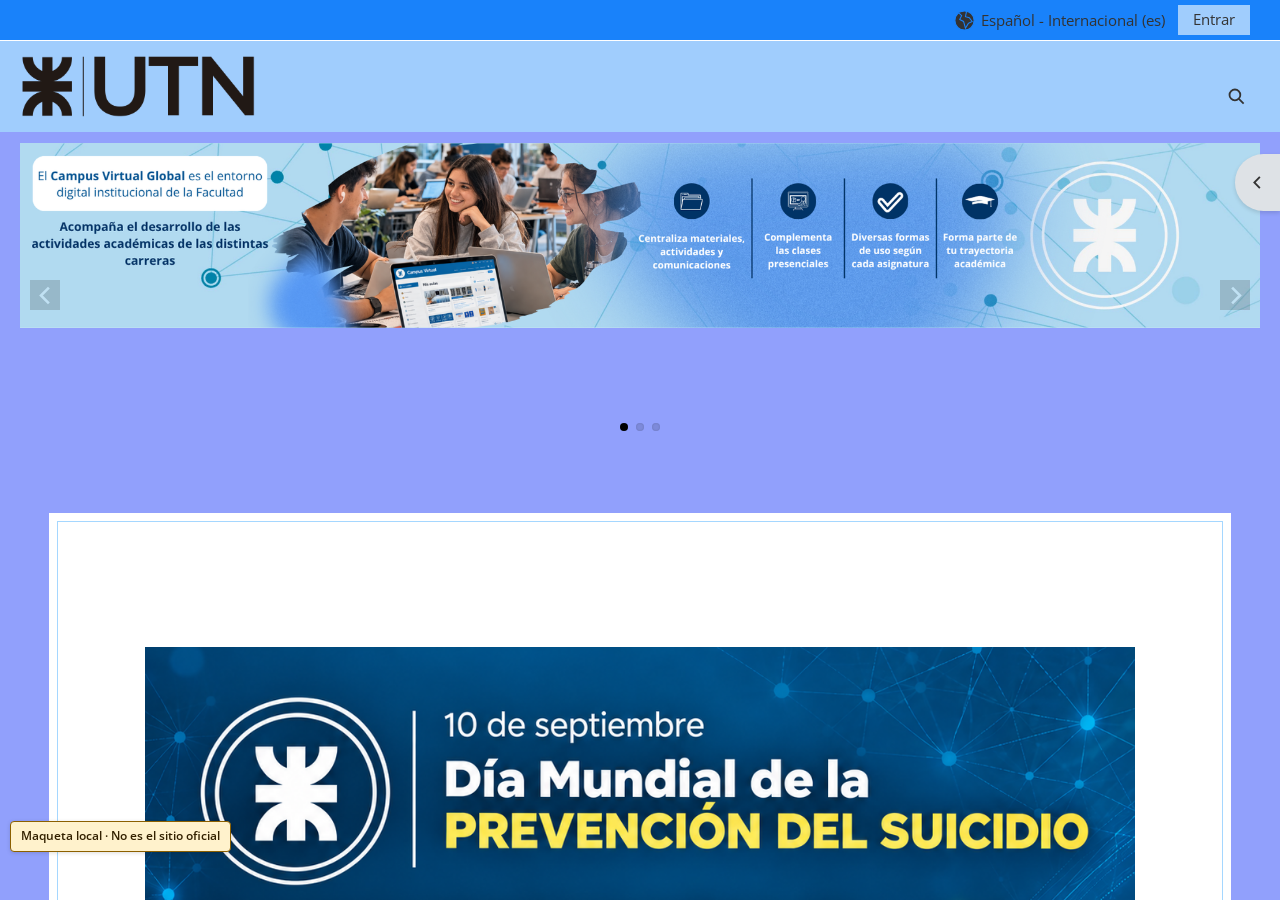
==== index.html @ 3ea7ed0f "feat: recreate CVG homepage with vanilla assets" ====
<!doctype html>
<html lang="es">
<head>
  <meta charset="utf-8">
  <meta name="viewport" content="width=device-width, initial-scale=1">
  <meta http-equiv="Content-Security-Policy" content="default-src 'self' data:; script-src 'self'; style-src 'self'; font-src 'self'; connect-src 'none'; form-action 'none'; frame-src 'none'; base-uri 'none'">
  <title>Página Principal | UTN — Maqueta local no oficial</title>
  <link rel="icon" href="data:image/svg+xml,%3Csvg xmlns='http://www.w3.org/2000/svg'/%3E">
  <link rel="stylesheet" href="styles.css">
  <script src="script.js" defer></script>
</head>
<body>
  <svg class="icon-definitions" xmlns="http://www.w3.org/2000/svg" aria-hidden="true">
    <symbol id="icon-search" viewBox="0 0 24 24"><circle cx="10" cy="10" r="6.8"/><path d="m15 15 6 6"/></symbol>
    <symbol id="icon-menu" viewBox="0 0 24 24"><path d="M4 6h16M4 12h16M4 18h16"/></symbol>
    <symbol id="icon-globe" viewBox="0 0 24 24"><circle cx="12" cy="12" r="10"/><path d="m6 4 3 3-2 4 4 2 2 7 3-5 4-2-3-4-4-1 1-5"/></symbol>
    <symbol id="icon-left" viewBox="0 0 24 24"><path d="m15 5-7 7 7 7"/></symbol>
    <symbol id="icon-right" viewBox="0 0 24 24"><path d="m9 5 7 7-7 7"/></symbol>
    <symbol id="icon-up" viewBox="0 0 24 24"><path d="m5 15 7-7 7 7"/></symbol>
    <symbol id="icon-close" viewBox="0 0 24 24"><path d="m5 5 14 14M5 19 19 5"/></symbol>
    <symbol id="icon-user" viewBox="0 0 45 45"><circle cx="22.5" cy="22.5" r="22.5" fill="#e5e5e5"/><circle cx="22.5" cy="18" r="10" fill="white"/><path d="M7 42a15.5 15.5 0 0 1 31 0" fill="white"/></symbol>
  </svg>
  <a class="skip-link" href="#main">Salta al contenido principal</a>
  <div id="page-scroll" tabindex="-1">
  <header class="site-header">
    <nav class="topbar" aria-label="Navegación principal">
      <button id="mobile-toggle" class="icon-button mobile-only" aria-label="Panel lateral" aria-controls="mobile-drawer" aria-expanded="false">
        <svg class="icon" aria-hidden="true"><use href="#icon-menu"/></svg>
      </button>
      <div class="header-actions">
        <button id="search-toggle" class="icon-button" aria-label="Selector de búsqueda de entrada" aria-controls="header-search" aria-expanded="false">
          <svg class="icon" aria-hidden="true"><use href="#icon-search"/></svg>
        </button>
        <div class="language-control">
          <button id="language-toggle" aria-label="Idioma" aria-controls="language-menu" aria-expanded="false">
            <svg class="icon globe" aria-hidden="true"><use href="#icon-globe"/></svg>
            <span class="language-label">Español - Internacional (es)</span>
          </button>
          <div id="language-menu" class="popup" hidden>
            <button data-language="en">English (en)</button>
            <button data-language="es" aria-current="true">Español - Internacional (es)</button>
          </div>
        </div>
        <button id="login" class="login-button" data-demo="El acceso a cuentas no está disponible en esta maqueta local.">Entrar</button>
      </div>
    </nav>
    <div class="brand-strip">
      <img class="wordmark" src="imagenes/logo-utn.png" width="250" height="75" alt="Universidad Tecnológica Nacional — UTN">
    </div>
    <section id="header-search" class="popup search-popup" aria-label="Búsqueda local" hidden>
      <form id="header-search-form" role="search">
        <label class="sr-only" for="header-query">Buscar en esta página</label>
        <input id="header-query" type="search" placeholder="Buscar en esta página" autocomplete="off">
        <button class="soft-button" type="submit" aria-label="Buscar en esta página"><svg class="icon" aria-hidden="true"><use href="#icon-search"/></svg></button>
        <button id="search-close" class="icon-button" type="button" aria-label="Cerrar búsqueda"><svg class="icon" aria-hidden="true"><use href="#icon-close"/></svg></button>
      </form>
      <p id="header-feedback" role="status"></p>
    </section>
  </header>

    <section id="carousel" aria-roledescription="carrusel" aria-label="Información del Campus Virtual" tabindex="0">
      <div class="slide-viewport">
        <div class="slide is-active" aria-hidden="false"><img src="imagenes/portada_final_n1.png" width="3989" height="596" alt="Campus Virtual Global: un entorno que acompaña el aprendizaje"></div>
        <div class="slide" aria-hidden="true"><img src="imagenes/portada_n2.png" width="3989" height="596" alt="Área del Campus Virtual: soporte, recursos, acompañamiento y mejoras"></div>
        <div class="slide" aria-hidden="true"><img src="imagenes/portada_n3.png" width="2167" height="480" alt="Día Mundial de la Prevención del Suicidio: escuchar y acompañar"></div>
      </div>
      <button id="previous" class="carousel-arrow previous" aria-label="Previous"><svg class="icon" aria-hidden="true"><use href="#icon-left"/></svg></button>
      <button id="next" class="carousel-arrow next" aria-label="Next"><svg class="icon" aria-hidden="true"><use href="#icon-right"/></svg></button>
      <div class="carousel-dots" aria-label="Elegir diapositiva">
        <button data-slide="0" aria-label="1" aria-current="true"></button>
        <button data-slide="1" aria-label="2" aria-current="false"></button>
        <button data-slide="2" aria-label="3" aria-current="false"></button>
      </div>
      <button id="carousel-pause" class="sr-only focus-reveal" aria-pressed="false">Pausar carrusel</button>
      <span id="carousel-status" class="sr-only" aria-live="polite"></span>
    </section>

    <main id="main" tabindex="-1">
      <h1 class="sr-only">Campus Virtual Global — Maqueta local</h1>
      <section class="artwork" aria-label="Información y acompañamiento">
        <div class="embed-space" aria-hidden="true"></div>
        <img id="prevention" class="square-art" src="imagenes/imagen_bajo_portada_n1.png" width="1254" height="1254" alt="10 de septiembre, Día Mundial de la Prevención del Suicidio. Escuchar sin juicios, pedir ayuda y acompañar: tu vida importa.">
        <hr>
        <img class="support-art" src="imagenes/imagen_bajo_portada_n2.png" width="3989" height="596" alt="¿No podés ingresar al Campus? Escribinos a campus.frre@gmail.com indicando asunto, nombre completo y número de legajo.">
        <hr>
        <img class="support-art" src="imagenes/imagen_bajo_portada_n3.png" width="3989" height="596" alt="¿No ves tus materias? Escribinos a campus.frre@gmail.com indicando asunto, número de legajo y asignaturas.">
        <hr>
        <img id="schedule" class="schedule-art" src="imagenes/imagen_bajo_portada_n4.png" width="1449" height="749" alt="Nuestros horarios, de lunes a viernes. Atención de Juli, Gonza y Bruno por la mañana y por la tarde; miércoles en GIESIN y jueves en Planeamiento.">
      </section>
      <section id="news" aria-labelledby="news-heading">
        <h2 id="news-heading">Novedades</h2>
        <article id="news-post">
          <header class="post-header">
            <svg class="avatar" aria-hidden="true"><use href="#icon-user"/></svg>
            <div>
              <h3>¿Nuevo inicio de sesión con tu cuenta CV-UTN-Facultad Regional Resistencia?</h3>
              <p class="byline">de <button class="text-button" data-demo="Los perfiles de la comunidad requieren acceso al campus oficial.">Gonza Admin</button> - lunes, 13 de abril de 2026, 11:24</p>
            </div>
          </header>
          <div class="post-body">
            <div class="email-example">
              <p>Recientemente te ha llegado un correo similar a este?</p>
              <img src="imagenes/imagen_novedades.PNG" width="860" height="359" alt="Ejemplo de correo de aviso de un nuevo inicio de sesión; datos de la cuenta ocultos en la imagen suministrada.">
            </div>
            <p class="news-text">La semana pasada el equipo de CCD llevo acabo unas pruebas en el sistema de notificaciones del campus virtual, y es probable que debido a esas pruebas te haya llegado un correo como este. No hay de que alarmarse, este correo de seguro se habra enviado poco tiempo despues de que hayas iniciado sesion en campus en un dispositivo.</p>
            <div class="post-actions">
              <button class="soft-button" data-demo="Este artículo forma parte de una maqueta local; no se genera un enlace al campus oficial.">Enlace permanente</button>
              <div><button class="text-button" data-demo="Los comentarios de la comunidad no están disponibles en esta maqueta local.">Hacer un comentario en este tema</button> &nbsp;(0 réplicas)</div>
            </div>
          </div>
        </article>
      </section>
      <form id="course-search" role="search">
        <label class="sr-only" for="course-query">Buscar cursos</label>
        <input id="course-query" type="search" placeholder="Buscar cursos" autocomplete="off">
        <button class="soft-button" type="submit" aria-label="Buscar cursos"><svg class="icon" aria-hidden="true"><use href="#icon-search"/></svg></button>
        <p id="course-feedback" role="status"></p>
      </form>
    </main>
    <footer class="site-footer"><a href="https://ria.utn.edu.ar/" target="_blank" rel="noopener noreferrer">RIA</a></footer>
  </div>

  <button id="blocks-toggle" aria-label="Abrir cajón de bloques" aria-controls="blocks-drawer" aria-expanded="false"><svg class="icon" aria-hidden="true"><use href="#icon-left"/></svg></button>
  <button id="back-to-top" class="soft-button" aria-label="Volver arriba" hidden><svg class="icon" aria-hidden="true"><use href="#icon-up"/></svg></button>
  <p class="demo-badge">Maqueta local · No es el sitio oficial</p>
  <dialog id="mobile-drawer" class="drawer left-drawer" aria-label="Panel lateral">
    <button class="icon-button drawer-close" data-close aria-label="Cerrar caja"><svg class="icon" aria-hidden="true"><use href="#icon-close"/></svg></button>
  </dialog>
  <dialog id="blocks-drawer" class="drawer right-drawer" aria-labelledby="blocks-heading">
    <button class="icon-button drawer-close" data-close aria-label="Cerrar cajón de bloques"><svg class="icon" aria-hidden="true"><use href="#icon-close"/></svg></button>
    <h2 id="blocks-heading">Bloques</h2>
    <p>Maqueta local no oficial. Los servicios de la comunidad no están conectados.</p>
    <button class="soft-button" data-demo="Los servicios de la comunidad requieren acceso al campus oficial.">Comunidad</button>
  </dialog>
  <dialog id="demo-dialog" aria-labelledby="demo-heading" aria-describedby="demo-message demo-safety">
    <h2 id="demo-heading">Maqueta local no oficial</h2>
    <p id="demo-message"></p>
    <p id="demo-safety">Esta demostración no solicita credenciales, no envía datos ni inicia sesión. El contenido de referencia se conserva en español.</p>
    <button class="soft-button" data-close>Cerrar</button>
  </dialog>
</body>
</html>
---- styles.css ----
@font-face {
  font-family: "Open Sans";
  src: url("fonts/open-sans-latin.woff2") format("woff2");
  font-style: normal;
  font-weight: 400 700;
  font-display: swap;
}

@font-face {
  font-family: Roboto;
  src: url("fonts/roboto-latin.woff2") format("woff2");
  font-style: normal;
  font-weight: 400 700;
  font-display: swap;
}

:root {
  --page-blue: #91a0fc;
  --nav-blue: #1982fa;
  --brand-blue: #a0cdfd;
  --header-height: 131.75px;
}

* { box-sizing: border-box; }
body {
  margin: 0;
  color: #333;
  background: var(--page-blue);
  font: 15.2px/1.4 "Open Sans", sans-serif;
}
button, input { font: inherit; }
button { cursor: pointer; color: inherit; }
button, input { border: 0; }
button:focus-visible, a:focus-visible, input:focus-visible, [tabindex]:focus-visible {
  outline: 3px solid #003d78;
  outline-offset: 3px;
}
button:hover { filter: brightness(.94); }
[hidden] { display: none !important; }
.icon-definitions { position: absolute; width: 0; height: 0; overflow: hidden; }
.icon { width: 19px; height: 19px; fill: none; stroke: currentColor; stroke-width: 2.3; }
.icon-button { background: transparent; padding: 4px; display: inline-flex; align-items: center; justify-content: center; }
.sr-only {
  position: absolute;
  width: 1px;
  height: 1px;
  padding: 0;
  margin: -1px;
  overflow: hidden;
  clip-path: inset(50%);
  white-space: nowrap;
}
.skip-link { position: fixed; top: -100px; left: 12px; z-index: 60; background: white; padding: 10px; }
.skip-link:focus { top: 5px; }
.site-header { height: var(--header-height); background: var(--brand-blue); position: relative; z-index: 20; }
.topbar {
  height: 41px;
  border-bottom: 1px solid white;
  background: var(--nav-blue);
  padding: 0 30px;
  display: flex;
  justify-content: flex-end;
  align-items: center;
}
.header-actions { display: flex; gap: 10px; align-items: center; }
#language-toggle { display: flex; align-items: center; gap: 5px; padding: 2px 3px; background: transparent; line-height: 28px; }
.globe { fill: #333; stroke: var(--nav-blue); stroke-width: 1.1; width: 23px; height: 23px; }
.language-control { position: relative; }
.login-button { padding: 0 15px; height: 30px; background: var(--brand-blue); }
.brand-strip { height: 90.75px; }
.wordmark { display: block; position: absolute; left: 14px; top: 49px; width: 250px; height: 75px; object-fit: contain; }
#search-toggle { position: absolute; top: 83px; right: 30px; }
.mobile-only { display: none; }
.popup { background: white; border: 1px solid #d9dfe4; box-shadow: 0 3px 8px #0002; padding: 8px; }
#language-menu { position: absolute; right: 0; top: 34px; width: 255px; }
#language-menu button { display: block; width: 100%; padding: 8px; text-align: left; background: white; color: #007; }
#language-menu button:hover { background: #edf5ff; }
.search-popup { position: absolute; right: 30px; top: 115px; max-width: calc(100vw - 32px); width: 420px; }
.search-popup form { display: flex; }
input[type="search"] { min-width: 0; width: 224px; height: 37px; border: 1px solid #8f99a4; padding: 7px 12px; color: #333; background: white; }
.search-popup input { flex: 1; }
.search-popup p { margin: 8px 0 0; }
.search-popup p:empty { margin: 0; }
.soft-button { background: #b6dbff; border: 1px solid #cbd6df; border-radius: 4px; padding: 7px 12px; }

#page-scroll { height: 100dvh; overflow-y: auto; overflow-x: hidden; }
#carousel { position: relative; margin: 11px 20px 0; }
.slide-viewport { position: relative; width: 100%; aspect-ratio: 2167 / 480; overflow: hidden; }
.slide { position: absolute; inset: 0; opacity: 0; transition: opacity .6s ease; }
.slide.is-active { opacity: 1; }
.slide img { display: block; width: 100%; height: auto; }
.carousel-arrow { position: absolute; top: 50%; width: 30px; height: 30px; display: grid; place-items: center; padding: 0; color: white; background: #333; opacity: .2; }
.carousel-arrow:hover, .carousel-arrow:focus-visible { opacity: .8; }
.carousel-arrow .icon { width: 27px; height: 27px; }
.previous { left: 10px; }
.next { right: 10px; }
.carousel-dots { position: absolute; top: calc(100% + 6px); left: 50%; transform: translateX(-50%); display: flex; gap: 8px; }
.carousel-dots button { width: 8px; height: 8px; border-radius: 50%; padding: 0; background: #0002; box-shadow: inset 0 0 2px #0003; }
.carousel-dots button[aria-current="true"] { background: black; }
.focus-reveal:focus { clip-path: none; width: auto; height: auto; left: 50px; top: 10px; background: white; padding: 8px; z-index: 2; }
main { width: calc(100% - 98px); margin: 96px auto 24px; background: white; padding: 8px; color: #000; }
.artwork { border: 1px solid #a5d7ff; padding: 0 16px 36px; }
.embed-space { height: 125px; }
.artwork img { display: block; height: auto; margin: auto; max-width: 100%; }
.square-art { width: 990px; }
.support-art { width: 100%; }
.schedule-art { width: 950px; }
.artwork hr { height: 1px; border: 0; background: #d9dfe4; margin: 16px 0; }
h2, h3 { font-family: Roboto, sans-serif; color: #333; }
#news-heading { font-size: 24px; font-weight: 400; line-height: 28.8px; margin: 24px 0 53px; }
#news-post { border: 1px solid #d9dfe4; padding: 8px; }
.post-header { display: flex; align-items: flex-start; gap: 8px; padding: 10px 0; margin-bottom: 8px; }
.avatar { width: 45px; height: 45px; flex: none; }
h3 { font-size: 15.2px; line-height: 18.24px; margin: 0; font-weight: 700; }
.byline { margin: 0; }
.text-button { background: transparent; padding: 0; color: #51666c; text-align: inherit; }
.text-button:hover { text-decoration: underline; }
.post-body { margin-left: 53px; margin-right: 16px; }
.email-example { display: flex; align-items: center; margin-top: 7px; }
.email-example p { flex: 1; margin: 0; }
.email-example img { display: block; width: 860px; max-width: 100%; height: auto; }
.news-text { margin: 0 0 4px; }
.post-actions { text-align: right; line-height: 23px; }
.post-actions .soft-button { line-height: 21px; }
#course-search { position: relative; display: flex; justify-content: center; margin: 44px auto 20px; flex-wrap: wrap; }
#course-search .soft-button { border: 0; width: 39px; height: 37px; border-radius: 0 4px 4px 0; padding: 8px; }
#course-feedback { flex-basis: 100%; text-align: center; margin: 12px 0 0; }
#course-feedback:empty { display: none; }
.site-footer { height: 36px; padding: 6px 30px; background: var(--nav-blue); font-size: 16.72px; }
.site-footer a { color: white; text-decoration: none; }
.site-footer a:hover { text-decoration: underline; }
#blocks-toggle { position: fixed; right: 0; top: 154px; border-radius: 30px 0 0 30px; width: 45px; height: 57px; display: grid; place-items: center; background: #dee2e6; box-shadow: 0 2px 4px #0002; z-index: 10; }
#back-to-top { position: fixed; right: 4px; bottom: 115px; width: 41px; height: 35px; padding: 7px; opacity: .75; border-color: #51666c; }
.demo-badge { position: fixed; z-index: 50; bottom: 48px; left: 10px; margin: 0; padding: 6px 10px; border: 1px solid #8c6000; border-radius: 4px; color: #332100; background: #fff2cc; font-size: 12px; font-weight: 600; box-shadow: 0 1px 4px #0002; pointer-events: none; }
dialog { color: #333; background: white; border: 1px solid #8f99a4; border-radius: 5px; max-width: calc(100vw - 32px); padding: 24px; }
dialog::backdrop { background: #0005; }
#demo-dialog { width: 470px; }
#demo-dialog h2 { font-size: 24px; margin: 0 0 16px; }
.drawer { position: fixed; margin: 0; top: 0; bottom: 0; height: 100dvh; width: 285px; border-radius: 0; padding: 60px 20px 20px; }
.left-drawer { left: 0; right: auto; }
.right-drawer { right: 0; left: auto; }
.drawer-close { position: absolute; top: 12px; right: 12px; }

@media (max-width: 991.98px) {
  :root { --header-height: 113px; }
  body { font-size: 14.714px; }
  .site-header { position: sticky; top: 0; }
  .topbar { padding: 0 17px; justify-content: space-between; }
  .header-actions { gap: 6px; }
  .mobile-only { display: inline-flex; }
  .brand-strip { height: 72px; }
  .wordmark, .language-label, #carousel, .site-footer { display: none; }
  #search-toggle { position: static; padding: 0; }
  #language-toggle { padding: 0; }
  .globe { width: 23px; height: 23px; }
  .search-popup { top: 41px; right: 16px; }
  main { width: calc(100% - 32px); margin-top: 145px; margin-bottom: 0; }
  #blocks-toggle { top: 47%; }
  .post-header { display: block; }
  .avatar { display: block; margin-bottom: 0; }
  h3 { font-size: 14.714px; line-height: 17.66px; }
  .email-example { display: block; margin-top: 0; }
  .email-example p { margin: 16px 0 0; }
  .news-text { margin-top: 0; }
  .post-actions { line-height: 21px; }
  .post-actions > div { margin-top: 4px; }
  .post-body { margin-right: 0; }
  .demo-badge { font-size: 11px; padding: 5px 8px; bottom: 10px; }
}

@media (min-width: 992px) {
  .header-scrolled #blocks-toggle { top: 22px; }
}

@media (prefers-reduced-motion: reduce) {
  *, *::before, *::after { scroll-behavior: auto !important; transition: none !important; animation: none !important; }
}
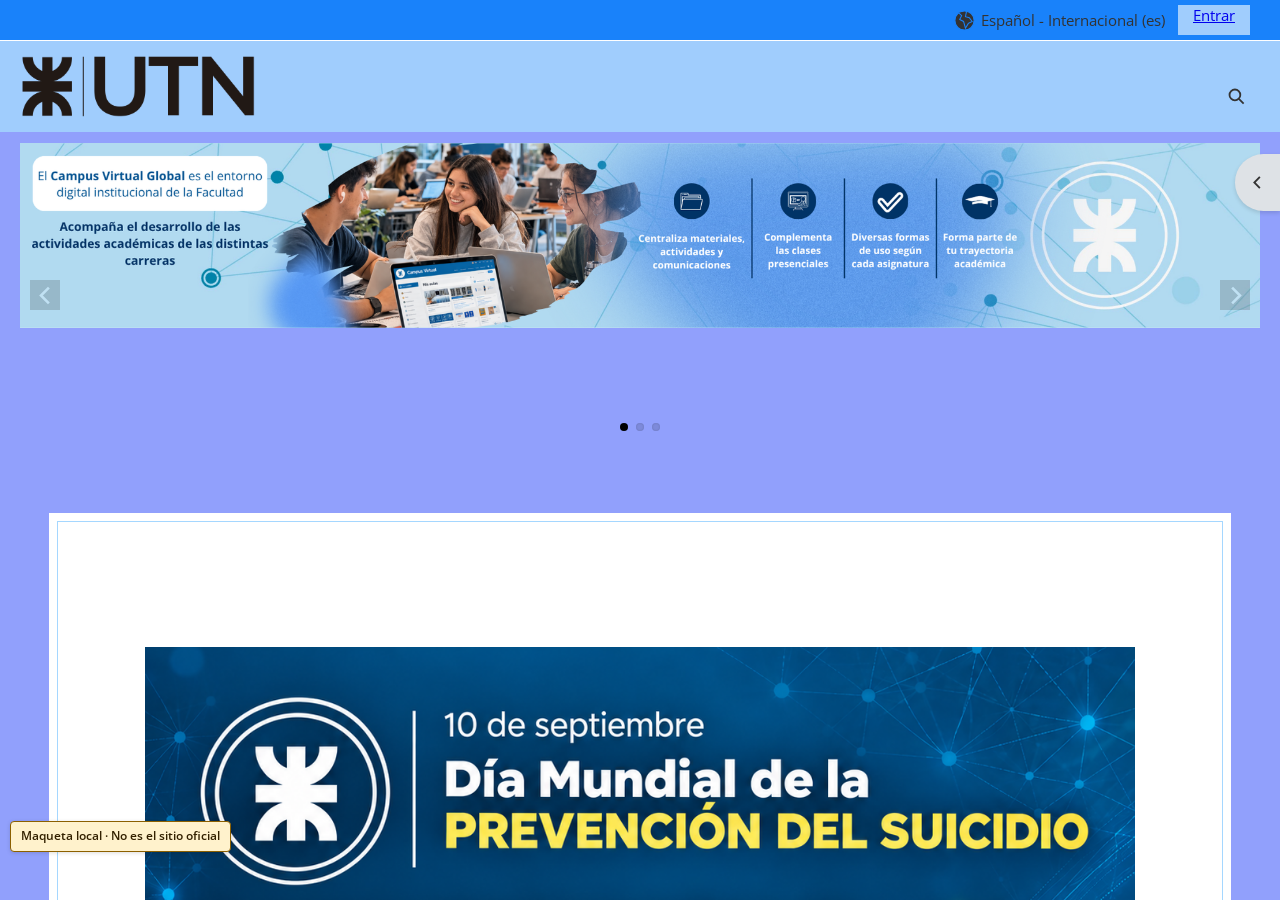
==== commit 4ab13aa3: "agregado login" ====
--- a/index.html
+++ b/index.html
@@ -41,7 +41,7 @@
             <button data-language="es" aria-current="true">Español - Internacional (es)</button>
           </div>
         </div>
-        <button id="login" class="login-button" data-demo="El acceso a cuentas no está disponible en esta maqueta local.">Entrar</button>
+        <a id="login" class="login-button" href="login.html">Entrar</a>
       </div>
     </nav>
     <div class="brand-strip">
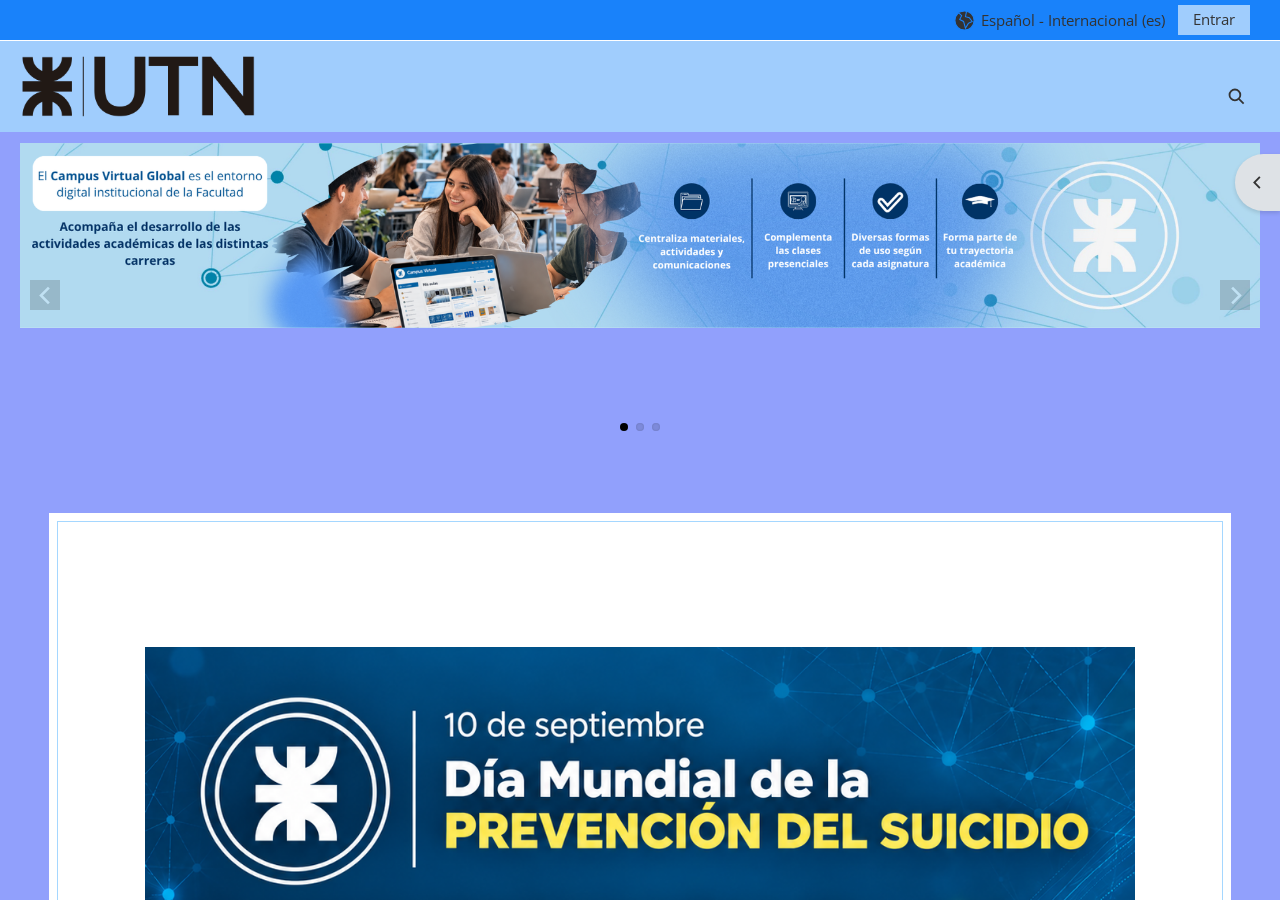
==== commit 44a6a1c9: "cambios en el login" ====
--- a/index.html
+++ b/index.html
@@ -122,7 +122,6 @@
 
   <button id="blocks-toggle" aria-label="Abrir cajón de bloques" aria-controls="blocks-drawer" aria-expanded="false"><svg class="icon" aria-hidden="true"><use href="#icon-left"/></svg></button>
   <button id="back-to-top" class="soft-button" aria-label="Volver arriba" hidden><svg class="icon" aria-hidden="true"><use href="#icon-up"/></svg></button>
-  <p class="demo-badge">Maqueta local · No es el sitio oficial</p>
   <dialog id="mobile-drawer" class="drawer left-drawer" aria-label="Panel lateral">
     <button class="icon-button drawer-close" data-close aria-label="Cerrar caja"><svg class="icon" aria-hidden="true"><use href="#icon-close"/></svg></button>
   </dialog>
--- a/styles.css
+++ b/styles.css
@@ -35,7 +35,7 @@
   outline: 3px solid #003d78;
   outline-offset: 3px;
 }
-button:hover { filter: brightness(.94); }
+button:hover, .login-button:hover { filter: brightness(.94); }
 [hidden] { display: none !important; }
 .icon-definitions { position: absolute; width: 0; height: 0; overflow: hidden; }
 .icon { width: 19px; height: 19px; fill: none; stroke: currentColor; stroke-width: 2.3; }
@@ -66,7 +66,7 @@
 #language-toggle { display: flex; align-items: center; gap: 5px; padding: 2px 3px; background: transparent; line-height: 28px; }
 .globe { fill: #333; stroke: var(--nav-blue); stroke-width: 1.1; width: 23px; height: 23px; }
 .language-control { position: relative; }
-.login-button { padding: 0 15px; height: 30px; background: var(--brand-blue); }
+.login-button { padding: 0 15px; height: 30px; background: var(--brand-blue); display: inline-flex; align-items: center; color: inherit; text-decoration: none; }
 .brand-strip { height: 90.75px; }
 .wordmark { display: block; position: absolute; left: 14px; top: 49px; width: 250px; height: 75px; object-fit: contain; }
 #search-toggle { position: absolute; top: 83px; right: 30px; }
